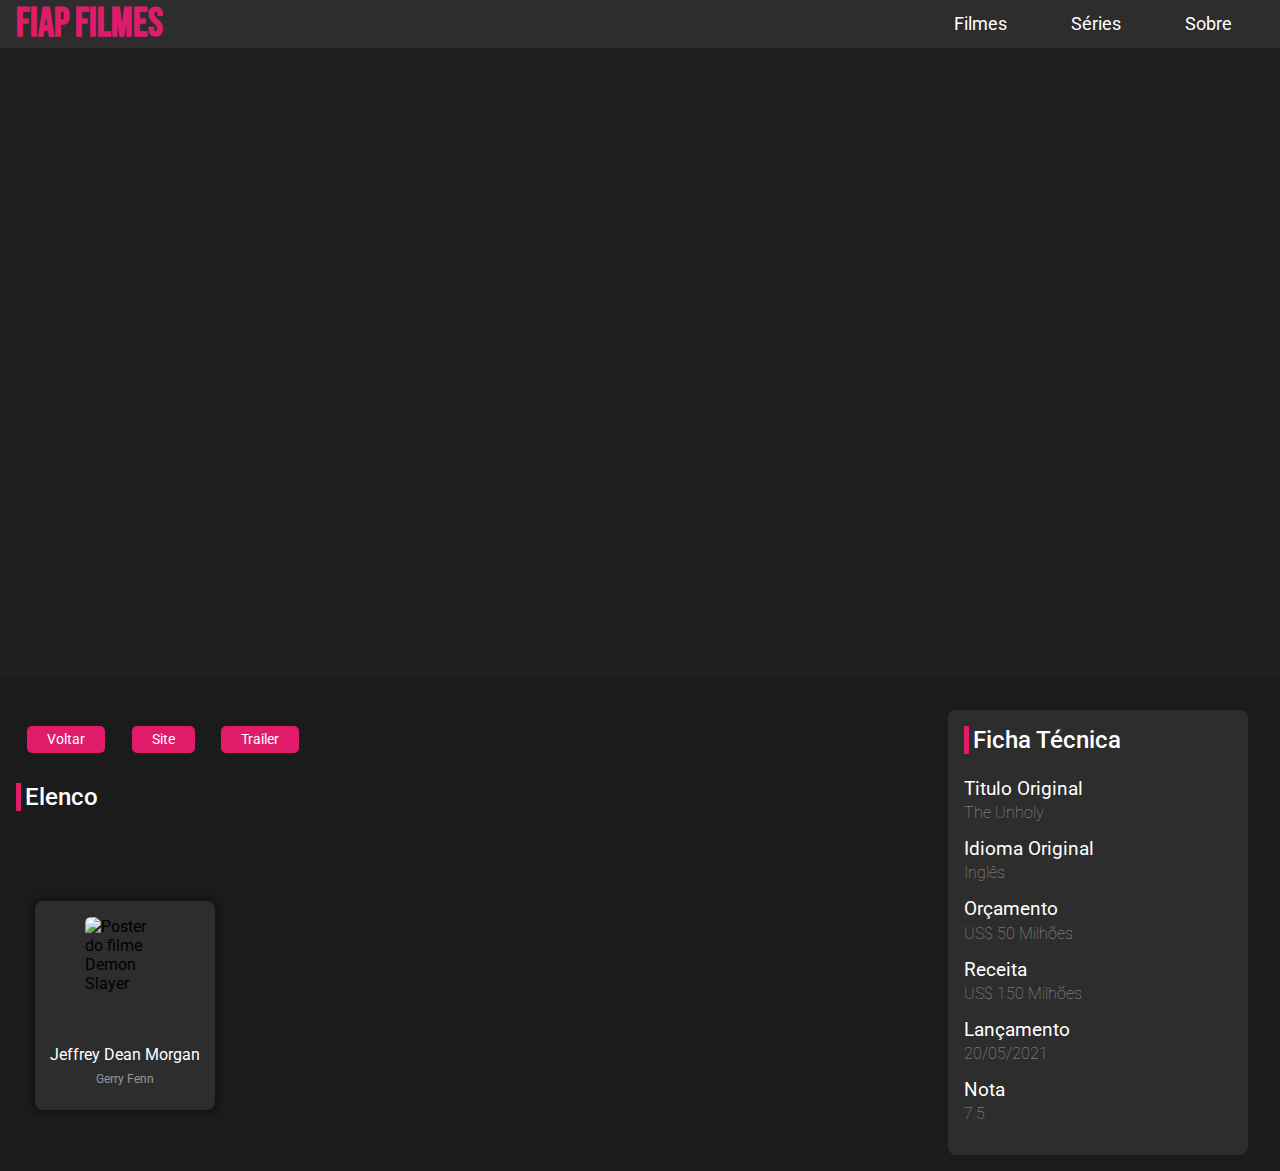
==== detalhes.html @ 33aec1fa "Inicio de projeto" ====
<!DOCTYPE html>
<html lang="pt-BR">

<head>
    <meta charset="UTF-8">
    <meta http-equiv="X-UA-Compatible" content="IE=edge">
    <meta name="viewport" content="width=device-width, initial-scale=1.0">
    <title>Fiap Filmes 2.0</title>
    <link rel="stylesheet" href="style.css">
    <link href="https://fonts.googleapis.com/icon?family=Material+Icons" rel="stylesheet">
</head>

<body>
    <header>
        <h1 id = "titulo">Fiap Filmes</h1>
        <nav>
            <ul>
                <li><a href="">Filmes</a></li>
                <li><a href="">Séries</a></li>
                <li><a href="">Sobre</a></li>
            </ul>
        </nav>
    </header>
    <div id="hero-det">
        <div id="divSinopse" class="gradient">
            <!-- <img src="https://www.themoviedb.org/t/p/w300_and_h450_bestv2/zduyzcjyahZtP4fGZE6789h04IM.jpg" alt="Poster do filme Demon Slayer">
            <div class="sinopse">
                <p>Roguai Por Nos</p>
                <h6>Conheça Alice, uma jovem com deficiência auditiva que, após uma suposta visita da Virgem Maria, é inexplicavelmente capaz de ouvir, falar e curar os enfermos. À medida que a notícia se espalha e pessoas de perto e de longe se reúnem para testemunhar seus milagres, um jornalista decadente (Jeffrey Dean Morgan), que espera reviver sua carreira, visita a pequena cidade da Nova Inglaterra para investigar o fenômeno. Quando eventos terríveis começam a acontecer por toda parte, ele começa a questionar se esses fenômenos são obras da Virgem Maria ou algo muito mais sinistro.</h6>
            </div> -->
        </div>
    </div>
    
    <div class="container">
        <div class="col-1">
            <div class="buttons-section">
                <a class= "botao btn2" href="">Voltar</a>
                <a class= "botao btn2" href="">Site</a>
                <a class= "botao btn2" href="">Trailer</a>
            </div>
            <section class="secao-elenco">
                <h2>Elenco</h2>
                <div class="cards-section">
                    <div class="card card2">
                        <img src="https://www.themoviedb.org/t/p/w300_and_h450_bestv2/m8bdrmh6ExDCGQ64E83mHg002YV.jpg" alt="Poster do filme Demon Slayer">
                        <h5>Jeffrey Dean Morgan</h5>
                        <h6>Gerry Fenn</h6>
                    </div>
                </div>
            </section>
        </div>
        <aside id="lMenu" class="col-2">
            <h2>Ficha Técnica</h2>
            <div class="line">
                <h3>Titulo Original</h3>
                <h6>The Unholy</h6>
            </div>
            <div class="line">
                <h3>Idioma Original</h3>
                <h6>Inglês</h6>
            </div>
            <div class="line">
                <h3>Orçamento</h3>
                <h6>US$ 50 Milhões</h6>
            </div>
            <div class="line">
                <h3>Receita</h3>
                <h6>US$ 150 Milhões</h6>
            </div>
            <div class="line">
                <h3>Lançamento</h3>
                <h6>20/05/2021</h6>
            </div>
            <div class="line">
                <h3>Nota</h3>
                <h6>7.5</h6>
            </div>
        </aside>
    </div>
    <script src="script2.js"></script>
</body>

</html>
---- style.css ----
@import url('https://fonts.googleapis.com/css2?family=Bebas+Neue&family=Montserrat:wght@700&family=Roboto:wght@400;500&display=swap');

:root{
    --cor-primaria: rgb(224, 28, 106);
    --texto: #fff;
    --bg-padrao: #1b1b1b;
    --bg-destaue: #2d2d2d;
    --font: 'Roboto', san-serif;

}


*{
    margin: 0;
    padding: 0;
    box-sizing: border-box;
}

body{
    background-color: var(--bg-padrao);
    font-family: var(--font);
}

header{
    display: flex;
    justify-content: space-between;
    align-items: center;
    background-color: var(--bg-destaue);
    padding: 0 1rem;
    box-shadow: 0 0 4px 4px rgba(0,0,0,0.25);
}


#titulo{
    color: var(--cor-primaria);
    text-transform: uppercase;
    font-family: 'Bebas Neue', cursive;
    font-size: 2.5rem;
}

nav{
    display: flex;
}

nav ul{
    display: flex;
}

nav li{
    list-style: none;
    margin: 0 2rem ;
}

a{
    color: var(--texto);
    font-size: 1.1rem;
    text-decoration: none;
}

#hero, #hero-det{
    height: 12rem;
    width: 100%;
    position: relative;
}

#hero::before, #hero-det::before{
    content: '';
    height: 100%;
    width: 100%;
    position: absolute;
    background-size: cover;
    /*background-position-y: -100px;*/
    z-index: -1;
    filter: opacity(.6);
    box-shadow: inset 0 -100px 100px -50px var(--bg-padrao);
}

#hero::before {
    background-image: url(https://www.themoviedb.org/t/p/original/nvMoOlC7HHZ9U4WknwwGOVefvnI.jpg);
}

#hero p{
    padding: 2rem;
    font-family: 'Montserrat';
    font-style: normal;
    font-weight: 700;
    font-size: 2.2rem;
    line-height: 44px;
    color: var(--texto);
    text-shadow: 0px 4px 4px var(--bg-padrao);
}


h2{
    color: var(--texto);
    border-left:  var(--cor-primaria) 5px solid;
    padding-left: 4px ;
    font-weight: 500;
}

.secao-filmes, .secao-series{
    padding: 1rem 0;
}

.secao-filmes {
    margin-top: 30px;
    position: relative;
}

.blur {
    width: 100%;
    height: 100%;
    position: absolute;
    background-color: rgba(45,45,45,0.25);
    filter: blur(8px);
    z-index: -1;
}

.cards-section{
    display: flex;
    overflow-x: scroll;
    scroll-behavior: smooth;
    padding: 0 0.5rem;

}

.cards-section::-webkit-scrollbar {
    display: none;
}

.card{
    display: flex;
    flex-direction: column;
    background-color: var(--bg-destaue);
    justify-content: space-between;
    min-width: 180px;
    max-width: 180px;
    border-radius: 8px;
    margin: .7rem;
    box-shadow: 0 0 4px 4px rgba(0,0,0,0.25);
}

.card a:first-of-type{
    height: 225px;
}

.card img{
    border-radius: 8px 8px 0 0;
    object-fit: fill;
    height: 225px;
    cursor: pointer;
    width: 100%;
}

.botao{
    background-color: var(--cor-primaria);
    font-size: .9rem;
    text-align: center;
    padding: 5px 20px;
    border-radius: 5px;
    margin: .7rem;
    transition: box-shadow .3s ease-in-out;
}

.botao:hover{
    box-shadow: 0 0 4px 4px rgba(0,0,0,0.5);
}

.card p{
    margin-left: .8rem;
    margin-top: .8rem;
    color: var(--texto)
}

.card .nota{
    display: flex;
    align-items: center;
    color: var(--texto);
    justify-content: center;
    align-self: flex-start;
    padding-left: .8rem;
}

.card span{
    font-size: 1rem;
    color: rgba(255,255,255,0.75);
}

.card .estrela{
    color: gold;
    font-size: 1rem;
    margin-left: 2.5px;
}

#hero-det img{
    width: 262.5px;
    height: 393.75px;
    margin-left: 2.7rem;
    border-radius: 8px;
}

#hero-det {
    height: 70vh;
    display: flex;
    align-items: center;
    background-image: url(https://www.themoviedb.org/t/p/w1920_and_h800_multi_faces/jw6ASGRT2gi8EjCImpGtbiJ9NQ9.jpg);
    background: url(https://www.themoviedb.org/t/p/w1920_and_h800_multi_faces/jw6ASGRT2gi8EjCImpGtbiJ9NQ9.jpg), ;
}

.sinopse {
    width: 600px;
    height: 393.75px;
    color: var(--texto);
    padding: 0 1rem;
    text-shadow: 0px 4px 4px rgba(0,0,0,0.25);
}

.sinopse p{
    font-style: normal;
    font-weight: 700;
    font-size: 2rem;
    line-height: 44px;
    margin-bottom: 3rem;
}


.sinopse h6 {
    font-size: 1rem;
    font-weight: 100;
    line-height: 1.5rem;
}

.gradient {
    display: flex;
    width: 100%;
    height: 100%;
    align-items: center;
    background: linear-gradient(to right, rgba(31.5, 31.5, 31.5, 1) 150px, rgba(31.5, 31.5, 31.5, 0.84) 100%);
}

.card2 {
    margin-top: 90px;
    gap: 0.5rem;
    align-items: center;
    justify-content: space-around;
    position: relative;
    padding: 1rem 0.7rem;
    padding-bottom: 1.5rem;

}

.card2 img{
    border-radius: 6px;
    width: 80px;
    height: 120px;
}

.card2 h5 {
    color: var(--texto);
    font-weight: normal;
    font-size: 16px;
    text-align: center;
}

.card2 h6 {
    color: rgba(255, 255, 255, 0.5);
    font-size: 12px;
    font-weight: normal;
}

.buttons-section {
    margin-block: 2.2rem;
}

.container {
    display: flex;
    justify-content: space-between;
    padding: 1rem;
}

.col-2 {
    background-color: var(--bg-destaue);
    border-radius: 8px;
    width: 300px;
    margin: 1rem 1rem 0 0;
    padding: 1rem;
}

.col-2 h2{
    margin-bottom: 1.5rem;
}

.line {
    color: var(--texto);
    margin-block: 1rem;
}

.line h3{
    font-weight: normal;
}

.line h6{
    margin-top: .2rem;
    font-size: 16px;
    font-weight: 100;
    color: rgba(255, 255, 255, 0.5);
}


@media (max-width: 600px)
{
  .card p, .card .nota
   {
    display: none;
   }
   .secao-filmes{
    margin: 0;
   }
   .botao{
    margin: 0;
    border-radius: 0px 0px 8px 8px;
   }
   #hero p{
    display: none;
   }
   header {
    flex-direction: column;
    padding-block: 0.5rem 1rem;
   }
   header a {
    font-size: 1rem;
   }
   section h2 {
    font-size: 1.1rem;
   }
   .gradient {
    flex-direction: column;
    align-items: flex-start;
   }
   #hero-det img{
    width: 220px;
    height: 330px;
    margin: 0;
    margin-block: 1.5rem 1rem;
    align-self: center;
   }
   #hero-det {
    height: 100%;
   }
   .sinopse {
    height: 100%;
    width: auto;
   }
   .sinopse p{
    font-size: 1.1rem;
    margin: 0;
   }
   .sinopse h6{
    font-size: 0.7rem;
    line-height: 1.1rem;
   }
   .container {
    flex-direction: column;
   }
   .buttons-section{
    margin-block: 0 1rem;
    display: flex;
    justify-content: space-evenly;
   }
   .buttons-section .botao {
    border-radius: 8px;
   }
   .card2 {
    margin-top: 0.7rem;
   }
   .cards-section{
    justify-content: center;
   }
   .col-2 {
    margin-inline: 0;
    align-self: center;
   }
   .col-2 h2{
    font-size: 1.1rem;
   }
   .line{
    font-size: 0.8rem;
   }
}
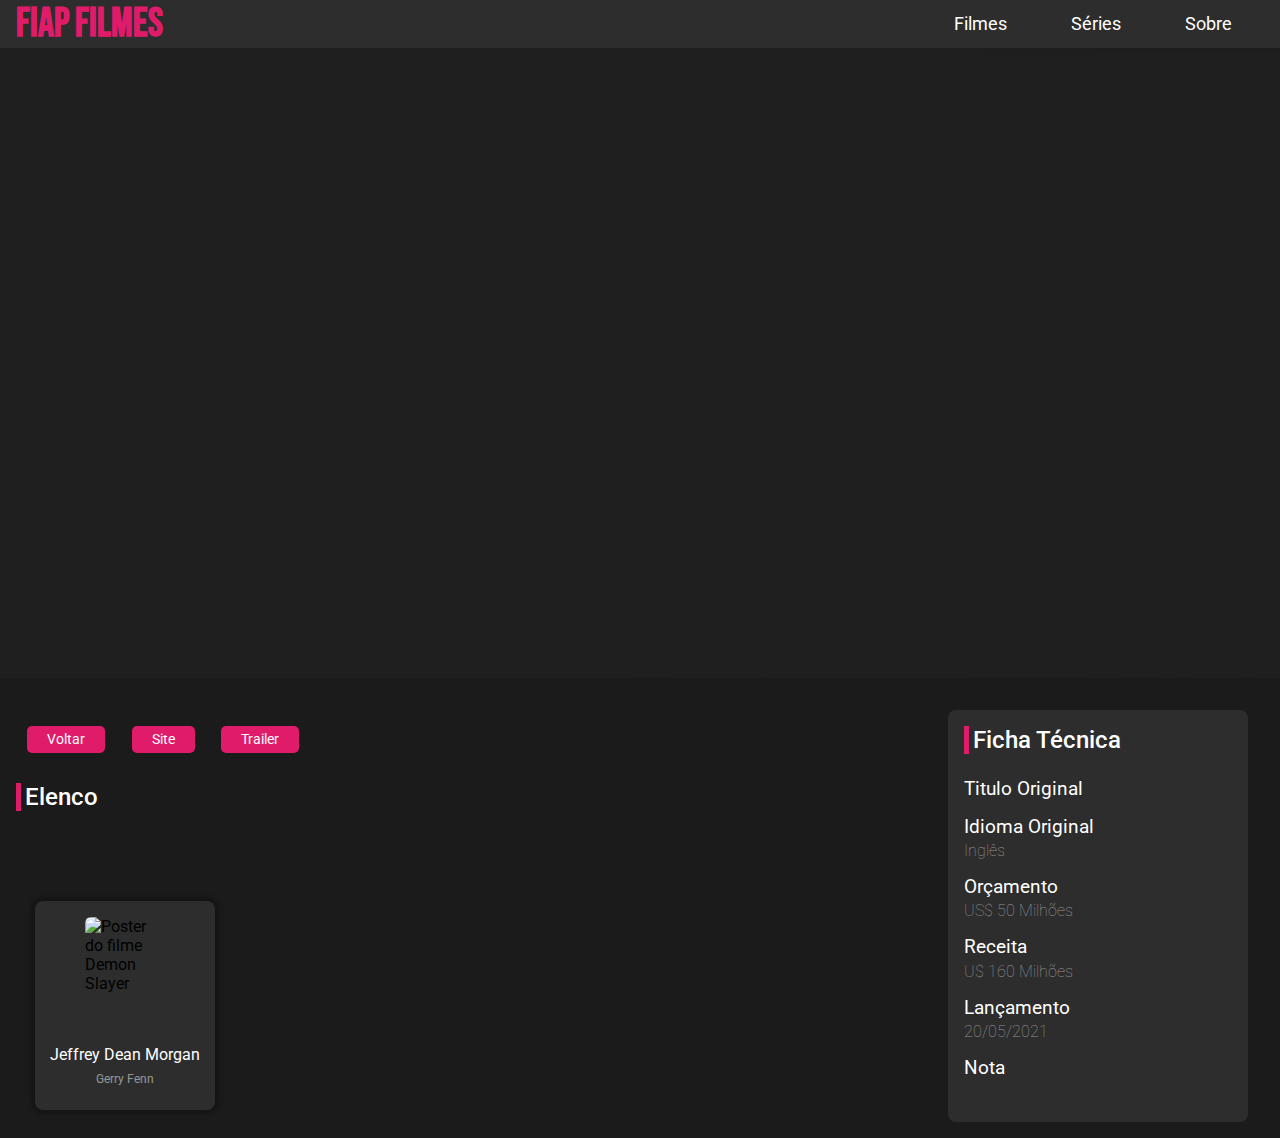
==== commit 7c596e16: "refactor" ====
--- a/detalhes.html
+++ b/detalhes.html
@@ -23,18 +23,13 @@
     </header>
     <div id="hero-det">
         <div id="divSinopse" class="gradient">
-            <!-- <img src="https://www.themoviedb.org/t/p/w300_and_h450_bestv2/zduyzcjyahZtP4fGZE6789h04IM.jpg" alt="Poster do filme Demon Slayer">
-            <div class="sinopse">
-                <p>Roguai Por Nos</p>
-                <h6>Conheça Alice, uma jovem com deficiência auditiva que, após uma suposta visita da Virgem Maria, é inexplicavelmente capaz de ouvir, falar e curar os enfermos. À medida que a notícia se espalha e pessoas de perto e de longe se reúnem para testemunhar seus milagres, um jornalista decadente (Jeffrey Dean Morgan), que espera reviver sua carreira, visita a pequena cidade da Nova Inglaterra para investigar o fenômeno. Quando eventos terríveis começam a acontecer por toda parte, ele começa a questionar se esses fenômenos são obras da Virgem Maria ou algo muito mais sinistro.</h6>
-            </div> -->
         </div>
     </div>
     
     <div class="container">
         <div class="col-1">
             <div class="buttons-section">
-                <a class= "botao btn2" href="">Voltar</a>
+                <a class= "botao btn2" href="../Fiap-Filmes">Voltar</a>
                 <a class= "botao btn2" href="">Site</a>
                 <a class= "botao btn2" href="">Trailer</a>
             </div>
@@ -53,11 +48,11 @@
             <h2>Ficha Técnica</h2>
             <div class="line">
                 <h3>Titulo Original</h3>
-                <h6>The Unholy</h6>
+                <h6 id="titulo_orig"></h6>
             </div>
-            <div class="line">
+            <div  class="line">
                 <h3>Idioma Original</h3>
-                <h6>Inglês</h6>
+                <h6 id="idioma">Inglês</h6>
             </div>
             <div class="line">
                 <h3>Orçamento</h3>
@@ -65,7 +60,7 @@
             </div>
             <div class="line">
                 <h3>Receita</h3>
-                <h6>US$ 150 Milhões</h6>
+                <h6 id="receita">U$ 160 Milhões</h6>
             </div>
             <div class="line">
                 <h3>Lançamento</h3>
@@ -73,7 +68,7 @@
             </div>
             <div class="line">
                 <h3>Nota</h3>
-                <h6>7.5</h6>
+                <h6 id="nota"></h6>
             </div>
         </aside>
     </div>
